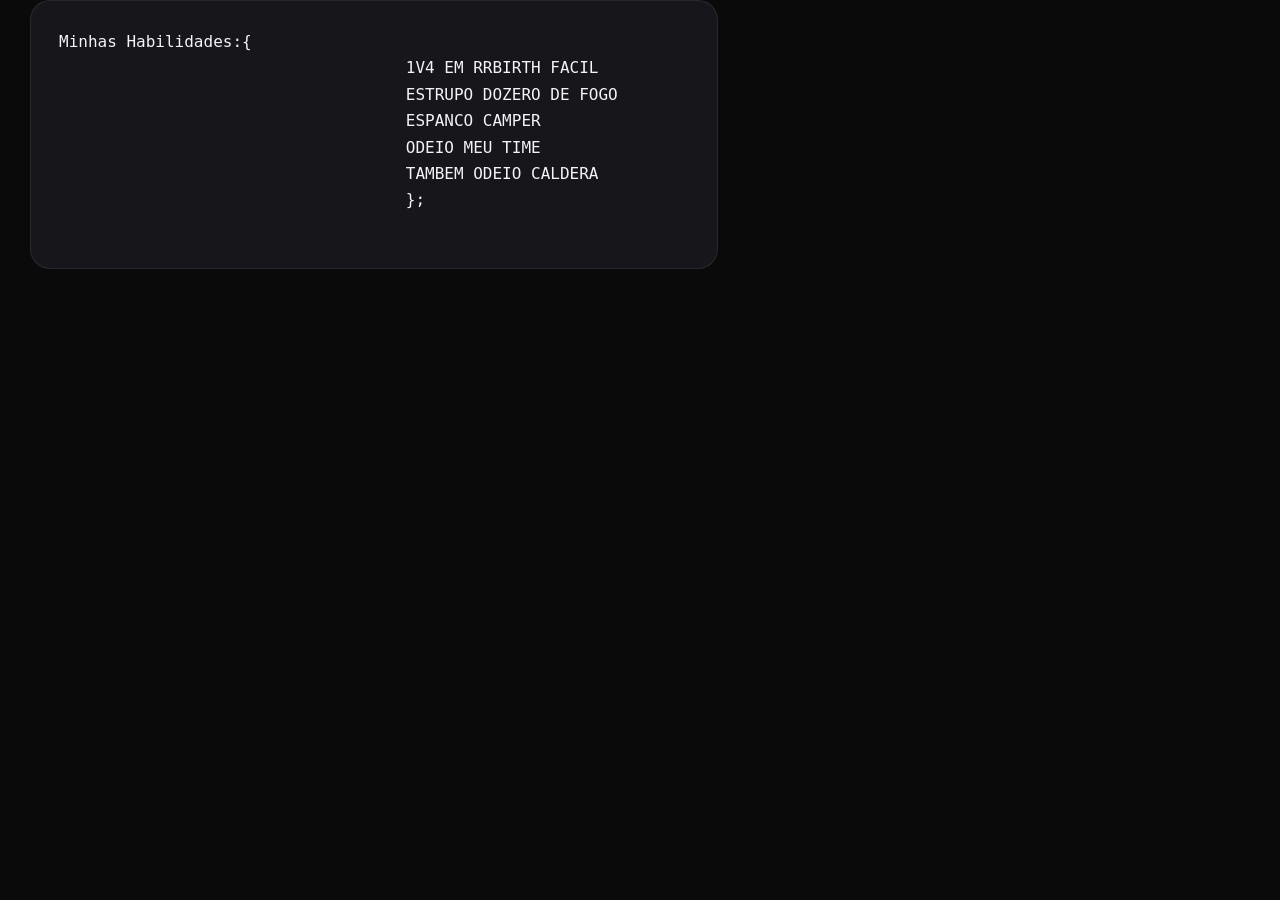
==== Habilidades.html @ 2f0cb64d "First commit" ====
<!DOCTYPE html>
<html lang="en">
<head>
    <meta charset="UTF-8">
    <meta name="viewport" content="width=device-width, initial-scale=1.0">
    <title></title>
    <link rel="stylesheet" href="css/style.css">
</head>
<body>
    <main>
        <section id="lar" class="Informacoes">
            <div class="container Informacoes-grind">
                <div>
                    <section>
                            <aside class="nao-sei" aria-label="Resumo técnico1">
                                    <div class="code-dots1">
                                        <span></span><span></span><span></span>
                                    </div>
                                    <pre class="code-block1"><code>Minhas Habilidades:{
                                    1V4 EM RRBIRTH FACIL
                                    ESTRUPO DOZERO DE FOGO
                                    ESPANCO CAMPER
                                    ODEIO MEU TIME
                                    TAMBEM ODEIO CALDERA
                                    };
                                    </code></pre>
                            </aside>    
                    </section>    
                </div>
            </div>
        </section>
    </main>
</body>
</html>
---- css/style.css ----
/* Design tokens & Variáveis :root */
:root {
  /* Paleta Principal de cores */
  --color-bg-primary: #0a0a0b;
  --color-bg-secondary: #111114;
  --color-bg-surface: #16161b;
  --color-bg-elevated: #1E1E25;
  --color-bg-glass: rgba(10, 10, 11, 0.78);

  /* Cores destaque */
  --color-accent: #C6F36B;
  --color-accent-hover: #D4fa84;
  --color-accent-dim: rgba(198, 243, 107, 0.12);
  --color-accent-border: rgba(198, 243, 107, 0.35);
  --color-accent-glow: rgba(198, 243, 107, 0.18);

  /* Tipografia e hierarquia de contraste */
  --color-text-primary: #F4F4F6;
  --color-text-secondary: #A1a1aa;
  --color-text-muted: #71717a;
  --color-text-inverse: #0a0a0b;

  /* Bordas Site */
  --color-border: rgba(255, 255, 255, 0.08);
  --color-border-strong: rgba(255, 255, 255, 0.16);

  /* Espaçamentos & Geometria */
  --container-max: 1220px;
  --header-height: 80px;
  --section-py: clamp(4.5rem, 8vw, 7.5rem);

  /* Raios das bordas */
  --radius-sm: 8px;
  --radius-md: 14px;
  --radius-lg: 20px;
  --radius-xl: 28px;
  --radius-full: 9999px;

  /* Sombras & Elevação */
  --shadow-card: 0 20px 45px -20px rgba(0, 0, 0, 0.75);
  --shadow-glow: 0 0 40px -10px rgba(198, 243, 107, 0.25);

  /* Transições */
  --ease-out: cubic-bezier(0.16, 1, 0.3, 1);
  --transition-fast: 180ms var(--ease-out);
  --transition-base: 300ms var(--ease-out);
  --transition-slow: 500ms var(--ease-out);
}

/* Reset aplicado ao HTML */
*,
*::before,
*::after {
  box-sizing: border-box;
  margin: 0;
  padding: 0;
}

html {
  scroll-behavior: smooth;
  font-size: 16px;
  color-scheme: dark;
}

body {
  min-height: 100vh;
  background-color: var(--color-bg-primary);
  color: var(--color-text-primary);
  font-family: 'Plus Jakarta Sans', system-ui, sans-serif;
  line-height: 1.65;
  -webkit-font-smoothing: antialiased;
  -moz-osx-font-smoothing: grayscale;
  overflow-x: clip;
}

section[id],
header[id] {
  scroll-margin-top: calc(var(--header-height) + 1rem);
}

ul,
ol {
  list-style: none;
}

a {
  color: inherit;
  text-decoration: none;
}

button,
input,
select,
textarea {
  font: inherit;
  color: inherit;
}

button {
  background: none;
  border: none;
  cursor: pointer;
}

address {
  font-style: normal;
}

::selection {
  background-color: var(--color-accent);
  color: var(--color-text-inverse);
}

/* Acessibilidade (oculta textos auxiliares visualmente) */
.sr-only {
  position: absolute;
  width: 1px;
  height: 1px;
  overflow: hidden;
  clip: rect(0, 0, 0, 0);
  white-space: nowrap;
}

.skip-link {
  position: fixed;
  top: -100px;
  left: 1rem;
  z-index: 2000;
  padding: 0.75rem 1.25rem;
  border-radius: var(--radius-sm);
  background-color: var(--color-accent);
  color: var(--color-text-inverse);
  font-weight: 700;
}

.skip-link:focus {
  top: 1rem;
}

/* Container centralizado */
.container {
  width: min(100% - 2.5rem, var(--container-max));
  margin-inline: auto;
}

/* Cabeçalho e Navegação */
.site-header {
  position: sticky;
  top: 0;
  z-index: 1000;
  min-height: var(--header-height);
  background-color: var(--color-bg-glass);
  backdrop-filter: blur(16px);
  -webkit-backdrop-filter: blur(16px);
  border-bottom: 1px solid var(--color-border);
  display: flex;
  align-items: center;
}

.header-inner {
  display: flex;
  align-items: center;
  justify-content: space-between;
  flex-wrap: wrap;
  gap: 1rem;
  padding-block: 0.75rem;
}

.brand-logo {
  display: inline-flex;
  align-items: center;
  gap: 1rem;
  font-family: 'Space Grotesk', sans-serif;
  font-size: 1.25rem;
  font-weight: 700;
  letter-spacing: -0.03em;
}

.brand-mark {
  display: inline-flex;
  align-items: center;
  justify-content: center;
  width: 36px;
  height: 36px;
  border-radius: 10px;
  background-color: var(--color-accent-dim);
  border: 1px solid var(--color-accent-border);
  color: var(--color-accent);
  font-family: 'JetBrains Mono', monospace;
  font-size: 0.875rem;
  font-weight: 600;
}

.brand-accent {
  color: var(--color-accent);
}

/* Oculta o controle mobile no desktop */
.nav-toggle-input,
.nav-toggle-btn {
  display: none;
}

.nav-list {
  display: flex;
  align-items: center;
  flex-wrap: wrap;
  gap: 1.5rem;
}

.nav-link {
  font-size: 0.95rem;
  font-weight: 500;
  color: var(--color-text-secondary);
  transition: color var(--transition-fast);
}

.nav-link:hover {
  color: var(--color-accent);
}

/* ==========================================================================
   SEÇÃO INFO (PRIMEIRA DOBRA)
   ========================================================================== */
.info {
  padding-block: clamp(4rem, 8vw, 7rem);
  border-bottom: 1px solid var(--color-border);
  background: radial-gradient(circle at 60% 30%, rgba(66, 105, 209, 0.11), transparent 55%);
}

.info-grid {
  display: grid;
  grid-template-columns: repeat(auto-fit, minmax(300px, 1fr));
  align-items: center;
  gap: 2.5rem;
}

.badge {
  display: inline-block;
  padding: 0.35rem 0.95rem;
  border-radius: var(--radius-full);
  background-color: var(--color-bg-surface);
  border: 1px solid var(--color-border-strong);
  color: var(--color-accent);
  font-family: 'JetBrains Mono', monospace;
  font-size: 0.8rem;
  margin-bottom: 1.25rem;
}

.info-subtitle {
  color: var(--color-text-secondary);
  margin-bottom: 0.5rem;
}

.info-subtitle strong {
  color: var(--color-text-primary);
}

.info-title {
  font-family: 'Space Grotesk', sans-serif;
  font-size: clamp(2.3rem, 5vw, 3.8rem);
  line-height: 1.08;
  margin-bottom: 1.25rem;
}

.info-title span {
  color: var(--color-accent);
}

.info-text {
  color: var(--color-text-secondary);
  margin-bottom: 2rem;
}

.info-actions {
  display: flex;
  flex-wrap: wrap;
  gap: 1rem;
}

/* ==========================================================================
   COMPONENTES REUTILIZÁVEIS (.btn e .card)
   ========================================================================== */
.btn {
  display: inline-flex;
  align-items: center;
  justify-content: center;
  padding: 0.85rem 1.6rem;
  border-radius: var(--radius-full);
  font-weight: 600;
  font-size: 0.95rem;
  border: 1px solid transparent;
  transition: transform var(--transition-fast),
              background-color var(--transition-fast),
              border-color var(--transition-fast);
}

.btn-primary {
  background-color: var(--color-accent);
  color: var(--color-text-inverse);
}

.btn-primary:hover {
  background-color: var(--color-accent-hover);
  transform: translateY(-2px);
}

.btn-secondary {
  background-color: var(--color-bg-surface);
  border-color: var(--color-border-strong);
}

.btn-secondary:hover {
  border-color: var(--color-accent);
  transform: translateY(-2px);
}

/* Cartão padrão que será reaproveitado nas próximas seções */
.card {
  background-color: var(--color-bg-surface);
  border: 1px solid var(--color-border);
  border-radius: var(--radius-lg);
  padding: 1.75rem;
  transition: transform var(--transition-base), border-color var(--transition-base);
  width: 43rem;
}

.card:hover {
  transform: translateY(-5px);
  border-color: var(--color-accent-border);
}

/* Cartão estilo janela de código na direita */
.code-card {
  background-color: var(--color-bg-secondary);
  box-shadow: var(--shadow-card);
}

.code-dots {
  display: flex;
  align-items: center;
  gap: 0.45rem;
  padding-bottom: 1rem;
  margin-bottom: 1rem;
  border-bottom: 1px solid var(--color-border);
}

.code-dots span {
  width: 15px;
  height: 15px;
  border-radius: 50%;
}

.code-dots span:nth-child(1) { background-color: #ff5f56; }
.code-dots span:nth-child(2) { background-color: #ffbd2e; }
.code-dots span:nth-child(3) { background-color: var(--color-accent); }

.code-dots small {
  margin-left: auto;
  font-family: 'JetBrains Mono', monospace;
  color: var(--color-text-muted);
}

.code-block {
  font-family: 'JetBrains Mono', monospace;
  font-size: 0.88rem;
  color: var(--color-accent);
  overflow-x: auto;
}


.nao-sei{
    background-color: var(--color-bg-surface);
  border: 1px solid var(--color-border);
  border-radius: var(--radius-lg);
  padding: 1.75rem;
  transition: transform var(--transition-base), border-color var(--transition-base);
  width: 43rem;
}
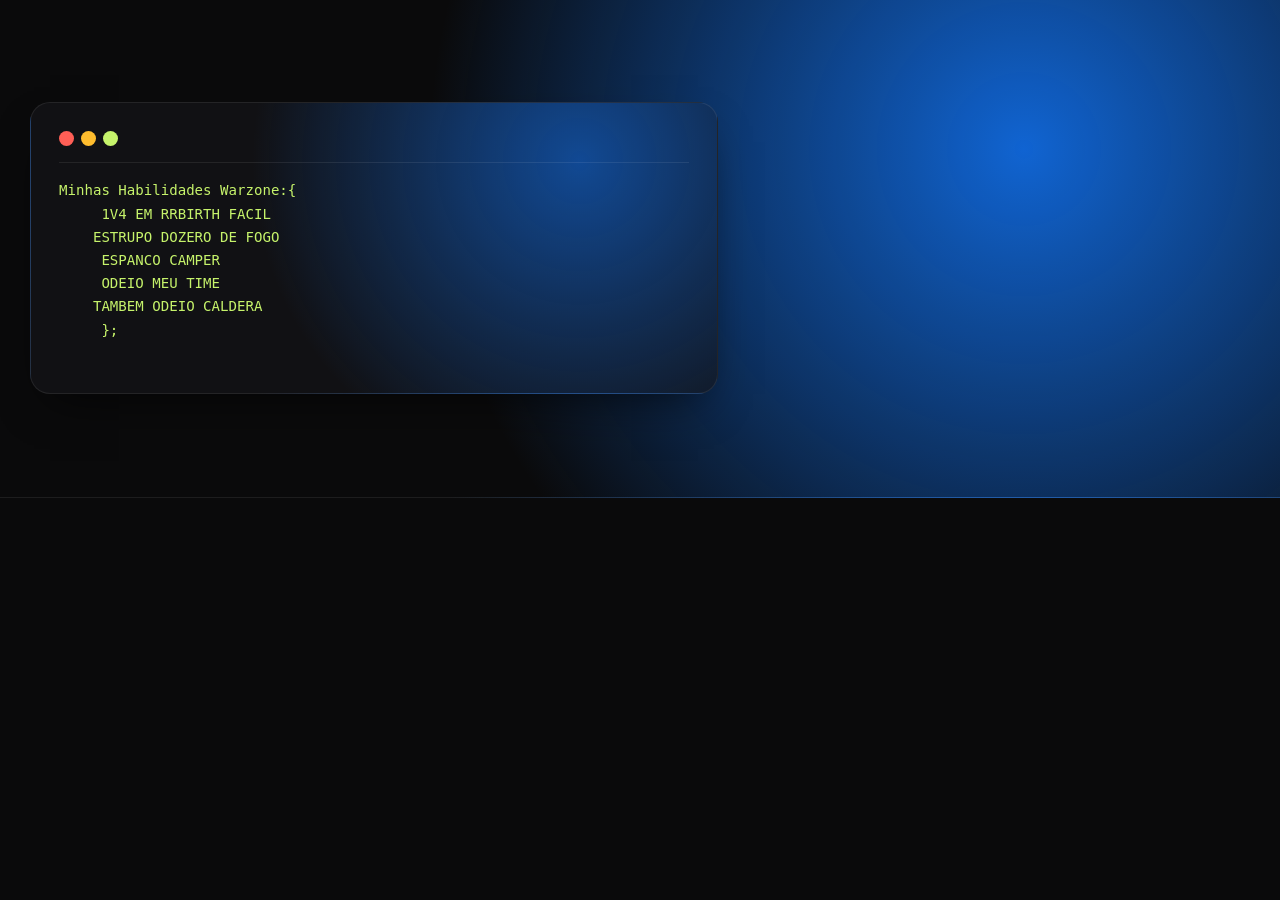
==== commit fbfc523b: "second" ====
--- a/Habilidades.html
+++ b/Habilidades.html
@@ -11,18 +11,18 @@
         <section id="lar" class="Informacoes">
             <div class="container Informacoes-grind">
                 <div>
-                    <section>
-                            <aside class="nao-sei" aria-label="Resumo técnico1">
+                    <section claas="">
+                            <aside class="nao-sei nao" aria-label="Resumo técnico">
                                     <div class="code-dots1">
                                         <span></span><span></span><span></span>
                                     </div>
-                                    <pre class="code-block1"><code>Minhas Habilidades:{
-                                    1V4 EM RRBIRTH FACIL
-                                    ESTRUPO DOZERO DE FOGO
-                                    ESPANCO CAMPER
-                                    ODEIO MEU TIME
-                                    TAMBEM ODEIO CALDERA
-                                    };
+                                    <pre class="code-block"><code>Minhas Habilidades Warzone:{
+     1V4 EM RRBIRTH FACIL
+    ESTRUPO DOZERO DE FOGO
+     ESPANCO CAMPER
+     ODEIO MEU TIME
+    TAMBEM ODEIO CALDERA
+     };
                                     </code></pre>
                             </aside>    
                     </section>    
--- a/css/style.css
+++ b/css/style.css
@@ -225,7 +225,7 @@
 .info {
   padding-block: clamp(4rem, 8vw, 7rem);
   border-bottom: 1px solid var(--color-border);
-  background: radial-gradient(circle at 60% 30%, rgba(66, 105, 209, 0.11), transparent 55%);
+  background: radial-gradient(circle at 60% 30%, rgba(66, 104, 209, 0.281), transparent 55%);
 }
 
 .info-grid {
@@ -356,7 +356,7 @@
 .code-dots span:nth-child(3) { background-color: var(--color-accent); }
 
 .code-dots small {
-  margin-left: auto;
+  margin-left: left;
   font-family: 'JetBrains Mono', monospace;
   color: var(--color-text-muted);
 }
@@ -365,17 +365,62 @@
   font-family: 'JetBrains Mono', monospace;
   font-size: 0.88rem;
   color: var(--color-accent);
-  overflow-x: auto;
+  overflow-x: left;
 }
 
 
 .nao-sei{
-    background-color: var(--color-bg-surface);
+  background-color: var(--color-bg-surface);
   border: 1px solid var(--color-border);
   border-radius: var(--radius-lg);
   padding: 1.75rem;
   transition: transform var(--transition-base), border-color var(--transition-base);
   width: 43rem;
-}
-
-
+  margin-right: 10rem;
+   background: radial-gradient(circle at 80% 20%, rgba(17, 114, 241, 0.575), transparent 55%);
+   
+}
+
+.nao-sei:hover {
+  transform: translateY(-5px);
+  border-color: var(--color-accent-border);
+}
+
+.nao {
+  background-color: var(--color-bg-secondary);
+  box-shadow: var(--shadow-card);
+}
+.code-dots1 {
+  display: flex;
+  align-items: center;
+  gap: 0.45rem;
+  padding-bottom: 1rem;
+  margin-bottom: 1rem;
+  border-bottom: 1px solid var(--color-border);
+
+}
+
+.code-dots1 span {
+  width: 15px;
+  height: 15px;
+  border-radius: 50%;
+}
+
+.code-dots1 span:nth-child(1) { background-color: #ff5f56; }
+.code-dots1 span:nth-child(2) { background-color: #ffbd2e; }
+.code-dots1 span:nth-child(3) { background-color: var(--color-accent); }
+
+.code-dots1 small {
+  margin-left: left;
+  font-family: 'JetBrains Mono', monospace;
+  color: var(--color-text-muted);
+}
+
+
+.Informacoes {
+  padding-block: clamp(4rem, 8vw, 7rem);
+  border-bottom: 1px solid var(--color-border);
+  background: radial-gradient(circle at 80% 30%, rgba(17, 114, 241, 0.863), transparent 55%);
+}
+
+
